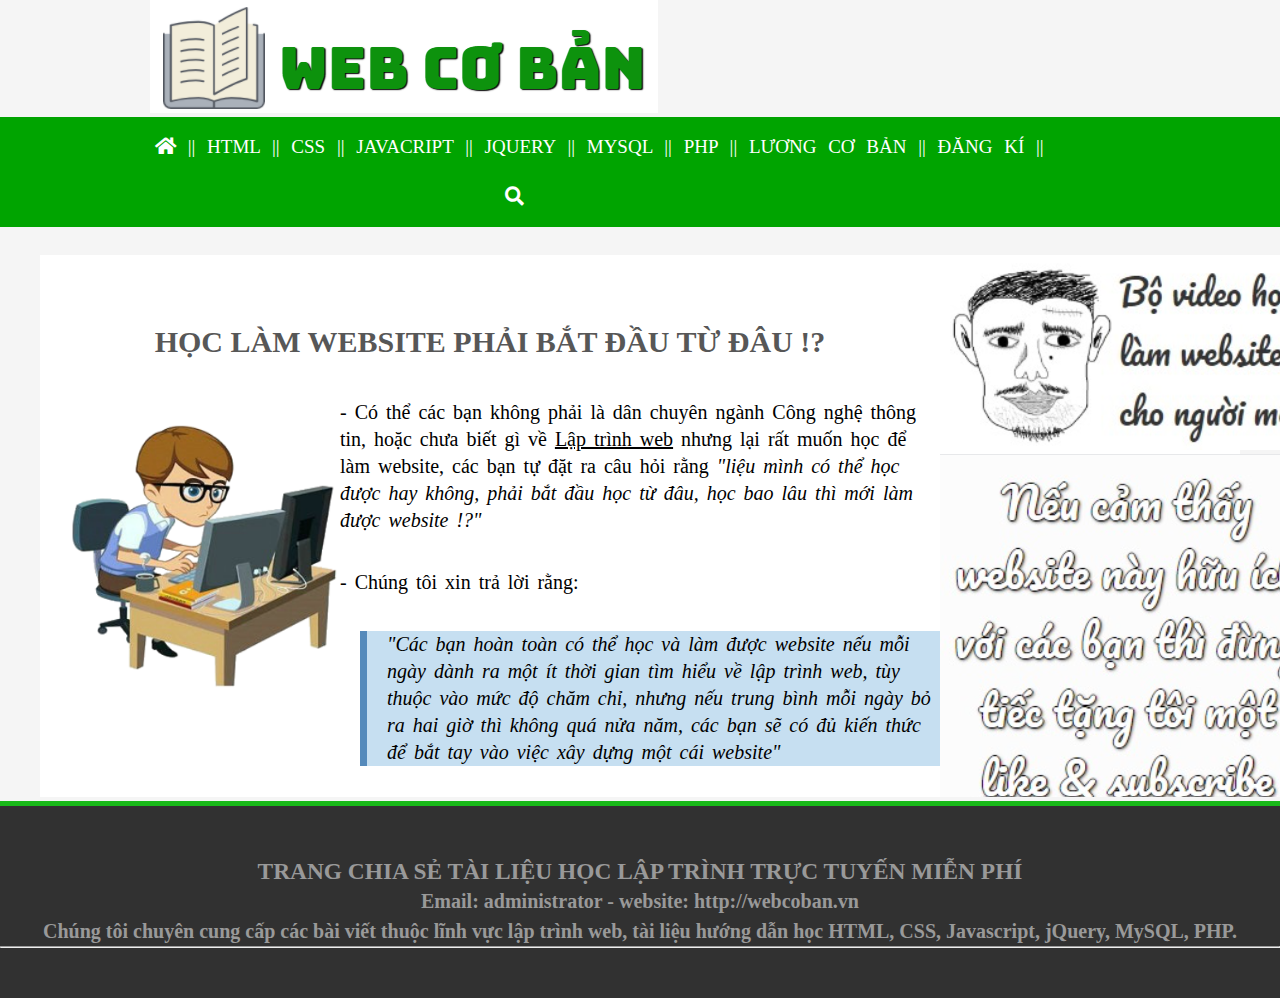
==== index.html @ 7688d804 "Add files via upload" ====
<!DOCTYPE html>
<html lang="en">

<head>
    <meta charset="UTF-8">
    <meta http-equiv="X-UA-Compatible" content="IE=edge">
    <meta name="viewport" content="width=device-width, initial-scale=1.0">
    <title>Tài liệu hướng dẫn học Lập Trình Web</title>
    <link rel="stylesheet" href="https://pro.fontawesome.com/releases/v5.10.0/css/all.css">
    <link rel="stylesheet" href="style.css">
    <link rel="short icon" type="image/png" href="logo.png">
</head>

<body>
    <div class="menu">
        <header>
            <img src="anhlogo.png">
        </header>

        <nav>
            <a href="gioithieu.html" target="page"><i1 class="fas fa-home"></i1></a>
            <a href="#">||  HTML  ||</a>
            <a href="#">CSS  ||</a>
            <a href="#">JAVACRIPT  ||</a>
            <a href="#">JQUERY  ||</a>
            <a href="#">MYSQL  ||</a>
            <a href="#">PHP  ||</a>
            <a href="luongcoban.html" target="page">LƯƠNG CƠ BẢN  ||</a>
            <a href="dangki.html" target="page">  ĐĂNG KÍ  ||</a>
            <i2 class="fas fa-search"></i2>
        </nav>
    </div>
    <iframe name="page" src="gioithieu.html" frameborder="0" width="100%" height="550px"></iframe>
    <div class="a">
        <footer>
            <h3>
                <center>TRANG CHIA SẺ TÀI LIỆU HỌC LẬP TRÌNH TRỰC TUYẾN MIỄN PHÍ</center>
            </h3>
            <h4>
                <center>Email: administrator - website: http://webcoban.vn </center>
            </h4>
            <h4>
                <center> Chúng tôi chuyên cung cấp các bài viết thuộc lĩnh vực lập trình web, tài liệu hướng dẫn học
                    HTML,
                    CSS, Javascript, jQuery, MySQL, PHP.
                    <hr>
        </footer>
    </div>
    <style>
        
    </style>
</body>

</html>
---- style.css ----
*{margin: 0 ;padding: 0 ;box-sizing: border-box;}
body
{
    padding: 0px;
    margin: 0px;
    background-color: whitesmoke;
    font-size: 14px;
    
}
.menu nav
{
    line-height: 50px;
    background-color: #00a400;
    color:white;
    word-spacing: 7px;
    margin: 0 0 20px 0px;
    font-size: 19px;
    border: 5px solid #00a400;
    padding-left:150px;
}
.menu>nav>a
{
    font-variant: small-caps;
    color: white;
    text-decoration: none;
}
.menu>nav>a:hover
{
    color: yellow;
    text-decoration: none;
}
.menu>nav i2
{
    padding-left: 350px;
}
.menu>header
{
    padding: 0 0 0 150px;
}   

.a>footer
{
    border-top: 5px solid rgb(25, 185, 25);
    line-height: 30px;
    background-color: #313131;
    color: #999;
    float: none;
    width: 100%;
    text-align: center;
    padding: 50px 0px;
    clear: both;
    font-size: 20px;
}
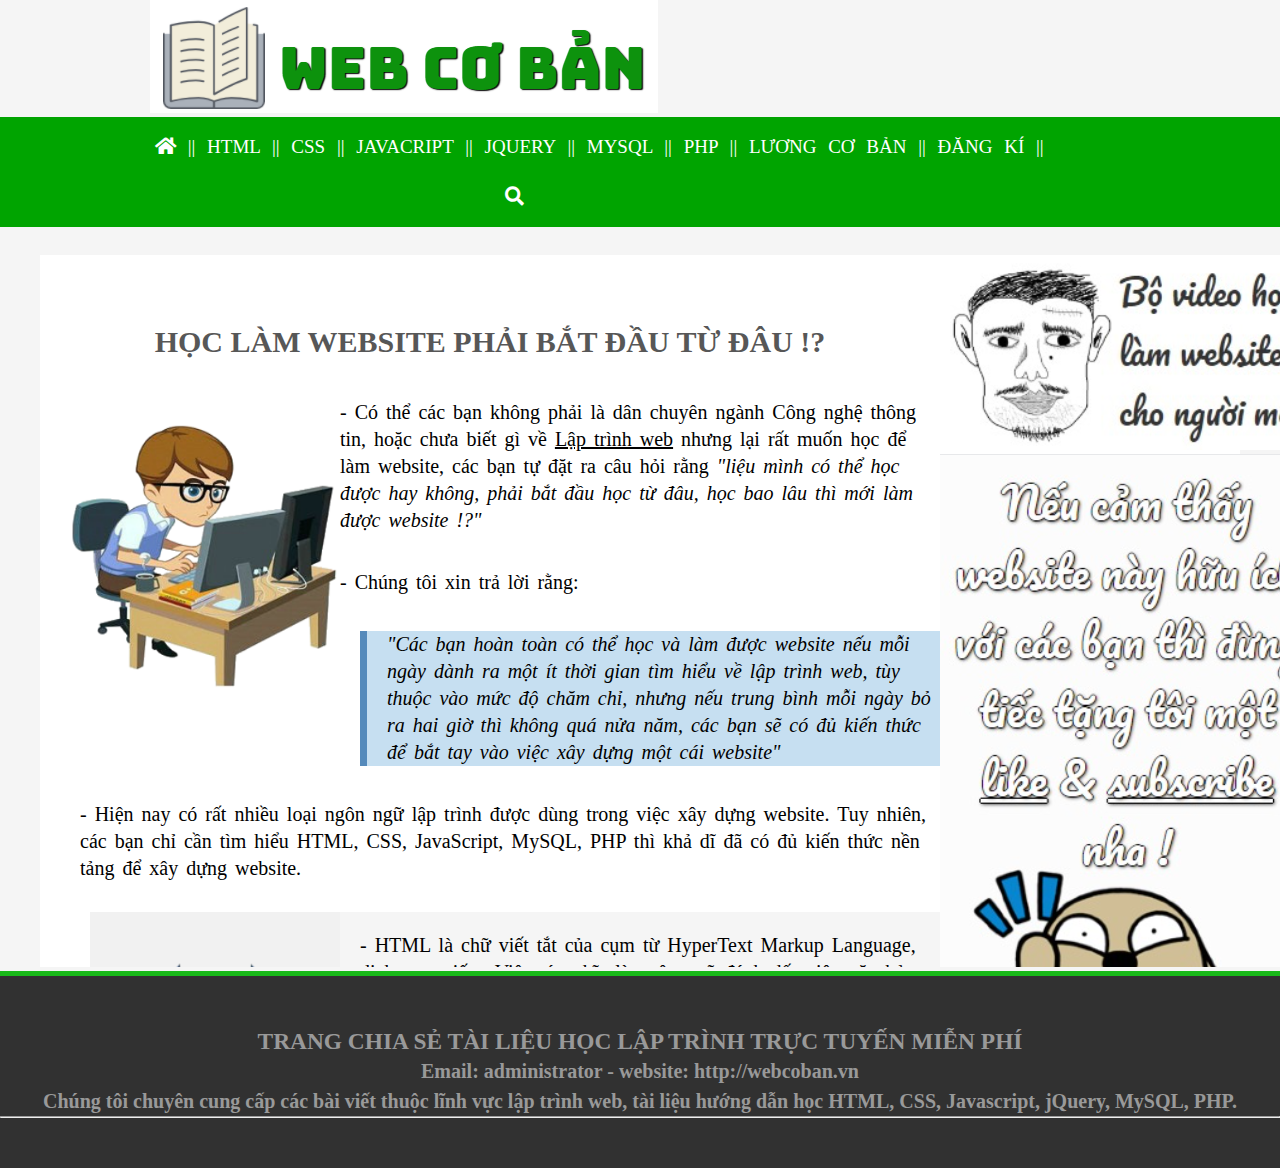
==== commit ea33d7bd: "Add files via upload" ====
--- a/index.html
+++ b/index.html
@@ -30,7 +30,7 @@
             <i2 class="fas fa-search"></i2>
         </nav>
     </div>
-    <iframe name="page" src="gioithieu.html" frameborder="0" width="100%" height="550px"></iframe>
+    <iframe name="page" src="gioithieu.html" frameborder="0" width="100%" height="720px"></iframe>
     <div class="a">
         <footer>
             <h3>
